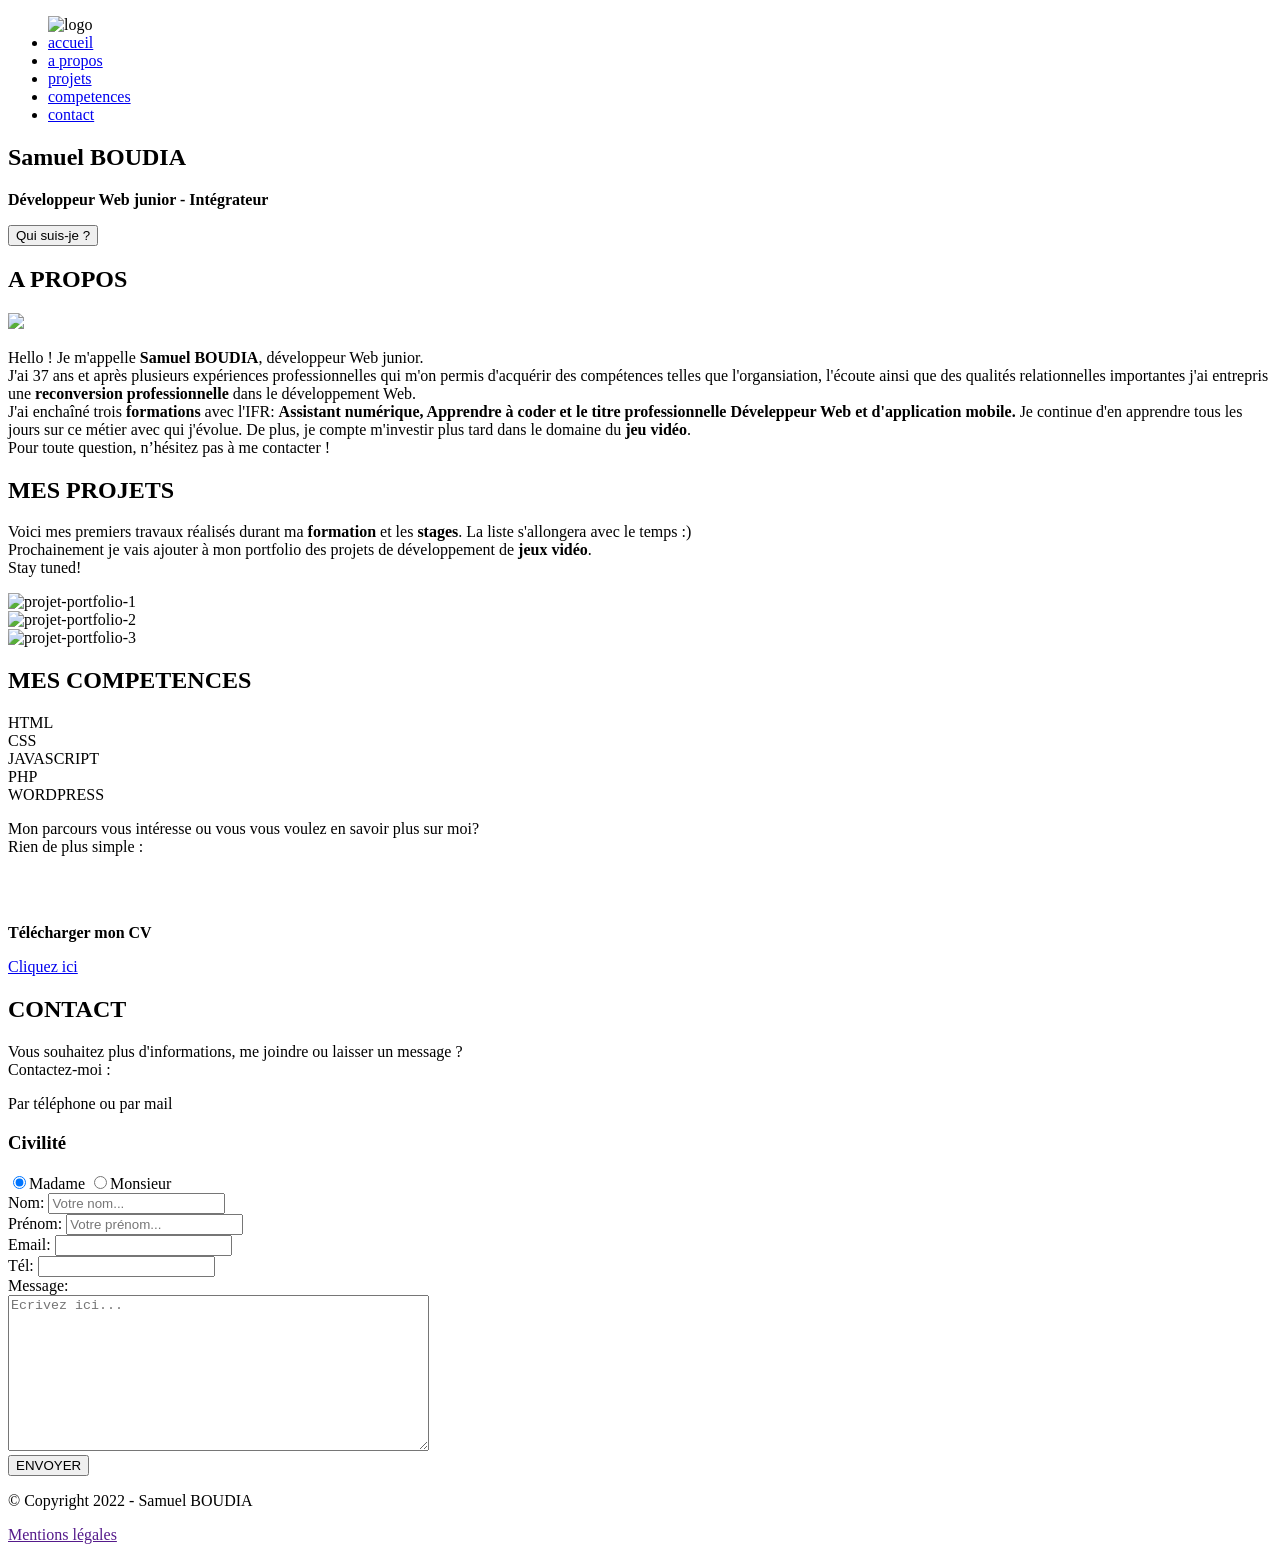
==== index.html @ 2074098a "Create index.html" ====
<!DOCTYPE html>
<html lang="fr">
<head>
    <meta charset="UTF-8">
    <meta http-equiv="X-UA-Compatible" content="IE=edge">
    <meta name="viewport" content="width=device-width, initial-scale=1.0">
    <title>portfolio-sam-b</title>

    <!--Modification de la police de texte-->
    <link rel="preconnect" href="https://fonts.googleapis.com">
    <link rel="preconnect" href="https://fonts.gstatic.com" crossorigin>
    <link href="https://fonts.googleapis.com/css2?family=Manuale:wght@300&display=swap" rel="stylesheet">

    <link rel="stylesheet" href="css/styles-1.css">
</head>
<body>

    <!--Menu de navigation-début-->
    <header>
        <nav  id="accueil">
            <ul class="nav-list">
                <img class="nav-item" src="img/avatar-1.png" alt="logo">
                <li class="nav-item"><a href="#accueil">accueil</a></li>
                <li class="nav-item"><a href="#a-propos">a propos</a></li>
                <li class="nav-item"><a href="#projets">projets</a></li>
                <li class="nav-item"><a href="#competences">competences</a></li>
                <li class="nav-item"><a href="#contact">contact</a></li>
            </ul>
        </nav>

    <!--container-1-début-->
        <section class="container-1">
            <div class="item-1-1">
                <h1>Samuel BOUDIA</h1>
                <p><strong>Développeur Web junior - Intégrateur</strong></p>
            </div>
    
            <div class="item-1-2">
                <input type="button" name="button" value="Qui suis-je ?" id="button-1"></button>
            </div>
    
        </section>
    <!--container-1-fin-->

    </header>
    <!--Menu de navigation-fin-->
    
    <main>

    <!--container-2-début-->
    <section class="container-2">

        <div class="item-2-1" id="a-propos">
            <h2>A PROPOS</h2>
        </div>

        <div class="item-2-2">
            <img class="photo" src="img/avatar-3.png">
        </div>

        <div class="item-2-3">
            <p>Hello ! Je m'appelle <strong>Samuel BOUDIA</strong>, développeur Web junior.<br>
            J'ai 37 ans et après plusieurs expériences professionnelles qui m'on permis d'acquérir des compétences telles que l'organsiation, l'écoute ainsi que des qualités relationnelles importantes j'ai entrepris une <strong>reconversion professionnelle</strong> dans le développement Web.<br>
            J'ai enchaîné trois <strong>formations</strong> avec l'IFR: <strong>Assistant numérique, Apprendre à coder et le titre professionnelle Déveleppeur Web et d'application mobile.</strong>
            Je continue d'en apprendre tous les jours sur ce métier avec qui j'évolue. De plus, je compte m'investir plus tard dans le domaine du <strong>jeu vidéo</strong>.<br>
            Pour toute question, n’hésitez pas à me contacter !</p>
        </div>

    </section>
    <!--container-2-fin-->

    <!--Bande de séparation 1 -->
    <div class="split-1">
    </div>

    <!--container-3-début-->
    <section class="container-3">

        <div class="item-3-1" id="projets">
            <h2>MES PROJETS</h2>
        </div>
        
        <div class="item-3-2">
            <p>Voici mes premiers travaux réalisés durant ma <strong>formation</strong> et les <strong>stages</strong>. La liste s'allongera avec le temps :)<br>Prochainement je vais ajouter à mon portfolio des projets de développement de <strong>jeux vidéo</strong>.<br>Stay tuned!</p>
        </div>

        <div class="item-3-3">
            <img src="img/image-2.jpg" alt="projet-portfolio-1">
        </div>

        <div class="item-3-4">
            <img src="img/image-2.jpg" alt="projet-portfolio-2">
        </div>

        <div class="item-3-5">
            <img src="img/image-2.jpg" alt="projet-portfolio-3">
        </div>

    </section>
    <!--container-3-fin-->

    <!--Bande de séparation 2 -->
    <div class="split-1">
    </div>

    <!--container-4-début-->
    <section class="container-4">

        <div class="item-4-1" id="competences">
            <h2 id="titre">MES COMPETENCES</h2>
        </div>

        <div class="skills-bar">

            <div class="bar">
                <div class="info">
                    <span>HTML</span>
                </div>
                <div class="progress-line html"><span></span>
                </div>
            </div>
    
            <div class="bar">
                <div class="info">
                    <span>CSS</span>
                </div>
                <div class="progress-line css"><span></span></div>
            </div>
    
            <div class="bar">
                <div class="info">
                    <span>JAVASCRIPT</span>
                </div>
                <div class="progress-line javascript"><span></span></div>
            </div>
    
            <div class="bar">
                <div class="info">
                    <span>PHP</span>
                </div>
                <div class="progress-line php"><span></span></div>
            </div>
    
            <div class="bar">
                <div class="info">
                    <span>WORDPRESS</span>
                </div>
                <div class="progress-line wordpress"><span></span></div>
            </div>
        </div>
        <div class="item-4-7">
            <p>Mon parcours vous intéresse ou vous vous voulez en savoir plus sur moi? <br>Rien de plus simple : </p>
            <br>
            <br>
            <p><strong>Télécharger mon CV</strong></p>
            <a href="img/CV.pdf">Cliquez ici</a>  
        </div>

        <!--<div class="item-4-1" id="competences">
            <h2 id="titre">MES COMPETENCES</h2>
        </div>

        <div class="item-4-2">
            <label for="progress">HTML</label>
            <progress id="file" value="50" max="100"></progress>
        </div>

        <div class="item-4-3">
            <label for="progress">CSS</label>
            <progress id="file" value="50" max="100"></progress>
        </div>

        <div class="item-4-4">
            <label for="progress">JS</label>
            <progress id="file" value="1" max="100"></progress>
        </div>

        <div class="item-4-5">
            <label for="progress">PHP</label>
            <progress id="file" value="1" max="100"></progress>
        </div>

        <div class="item-4-6">
            <label for="progress">WORDPRESS</label>
            <progress id="file" value="20" max="100"></progress>
        </div>

        <div class="item-4-7">
            <p>Télécharger mon CV</p>
            
        </div>

        <div class="item-4-8">
            <a href="img/CV.pdf">Cliquez ici</a>
        </div>
-->
        
    </section>
    <!--container-4-fin-->

    <!--Bande de séparation 3 -->
    <div class="split-1">
    </div>

    <!--container-5-début-->
    <section class="contact" id="contact">

        <div class="item-5-1">
            <h2 id="titre">CONTACT</h2>
        </div>


        <div class="item-5-2">
            <p>Vous souhaitez plus d'informations, me joindre ou laisser un message ?<br>Contactez-moi : </p>
        </div>

        <div class="item-5-3">
            <p>Par téléphone ou par mail</p>
        </div>

        <div class="item-5-4"></div>
        <div class="item-5-5"></div>

        <div class="formulaire">
            <form>
                <section class="container-5">
                    
                    <div class="child-1">
                        <h3>Civilité</h3>
                        <label>
                        <input type="radio" name="civilité" value="true" checked>Madame
                        <input type="radio" name="civilité" value="false">Monsieur
                        </label>
                    </div>
        
                    <div class="child-2">
                        <label for="text">Nom: </label>
                        <input id="text" name="text" type="text" placeholder="Votre nom...">
                    </div>
        
                    <div class="child-3">
                        <label for="text">Prénom: </label>
                        <input id="text" name="text" type="text" placeholder="Votre prénom...">
                    </div>
        
                    <div class="child-4">
                        <label for="email">Email: </label>
                        <input id="email" name="email" type="email">
                    </div>
        
                    <div class="child-5">
                        <label for="tel">Tél: </label>
                        <input id="tel" name="tel"  type="tel">
                    </div>
        
                    <div class="child-8">
                        <label for="message">Message: </label>
                        <br>
                        <textarea id="message" name="message" placeholder="Ecrivez ici..." rows="10" cols="50"></textarea>
                    </div>
        
                    <div class="child-9">
                        <input type="submit" value="ENVOYER">
                    </div>
            </form>
        
            </section>
            
        </div>
    </section>
    <!--container-5-fin-->

    </main>
    <footer>
        <section class="container-6" id="Mentions légales">

            <div class="item-6-1">
                <p>© Copyright 2022 - Samuel BOUDIA</p>
                
            </div>

            <div class="item-6-2">
                <a href="">Mentions légales</a>
            </div>

        </section>

    </footer>
    
</body>
</html>
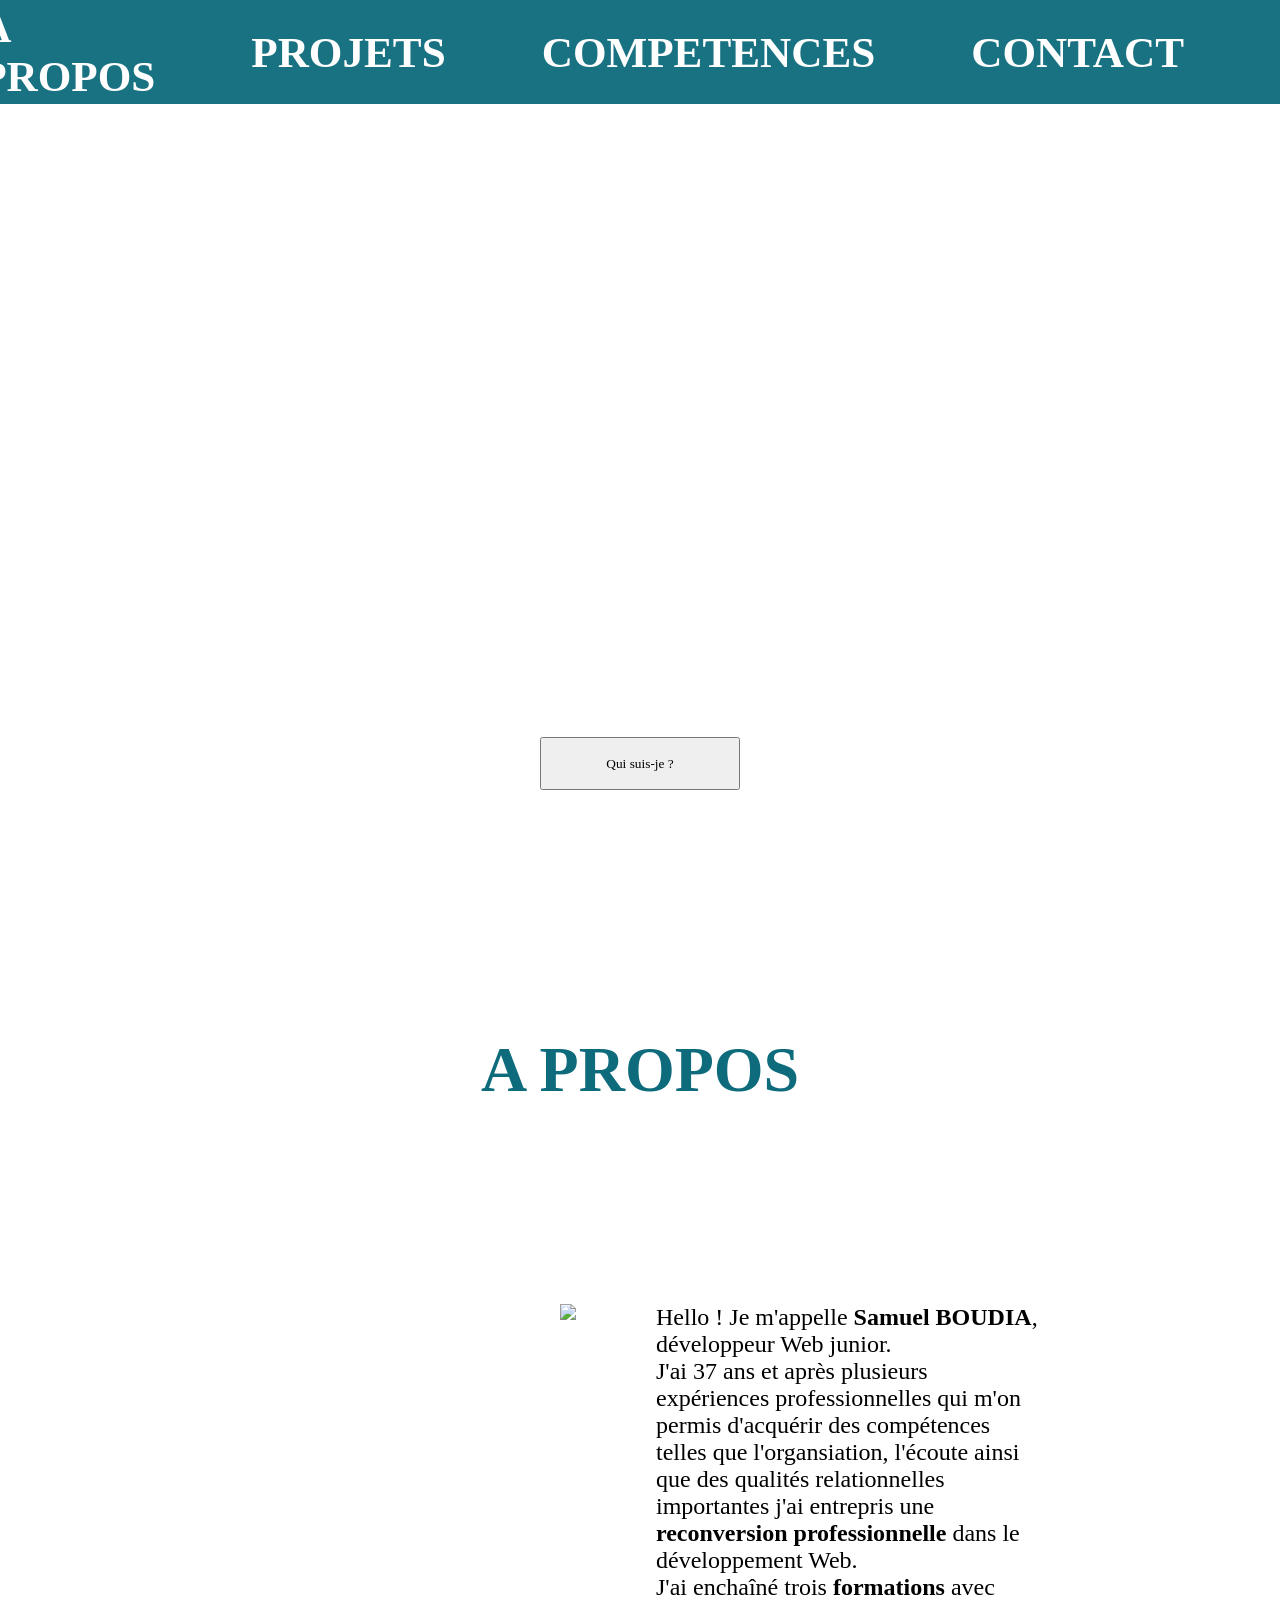
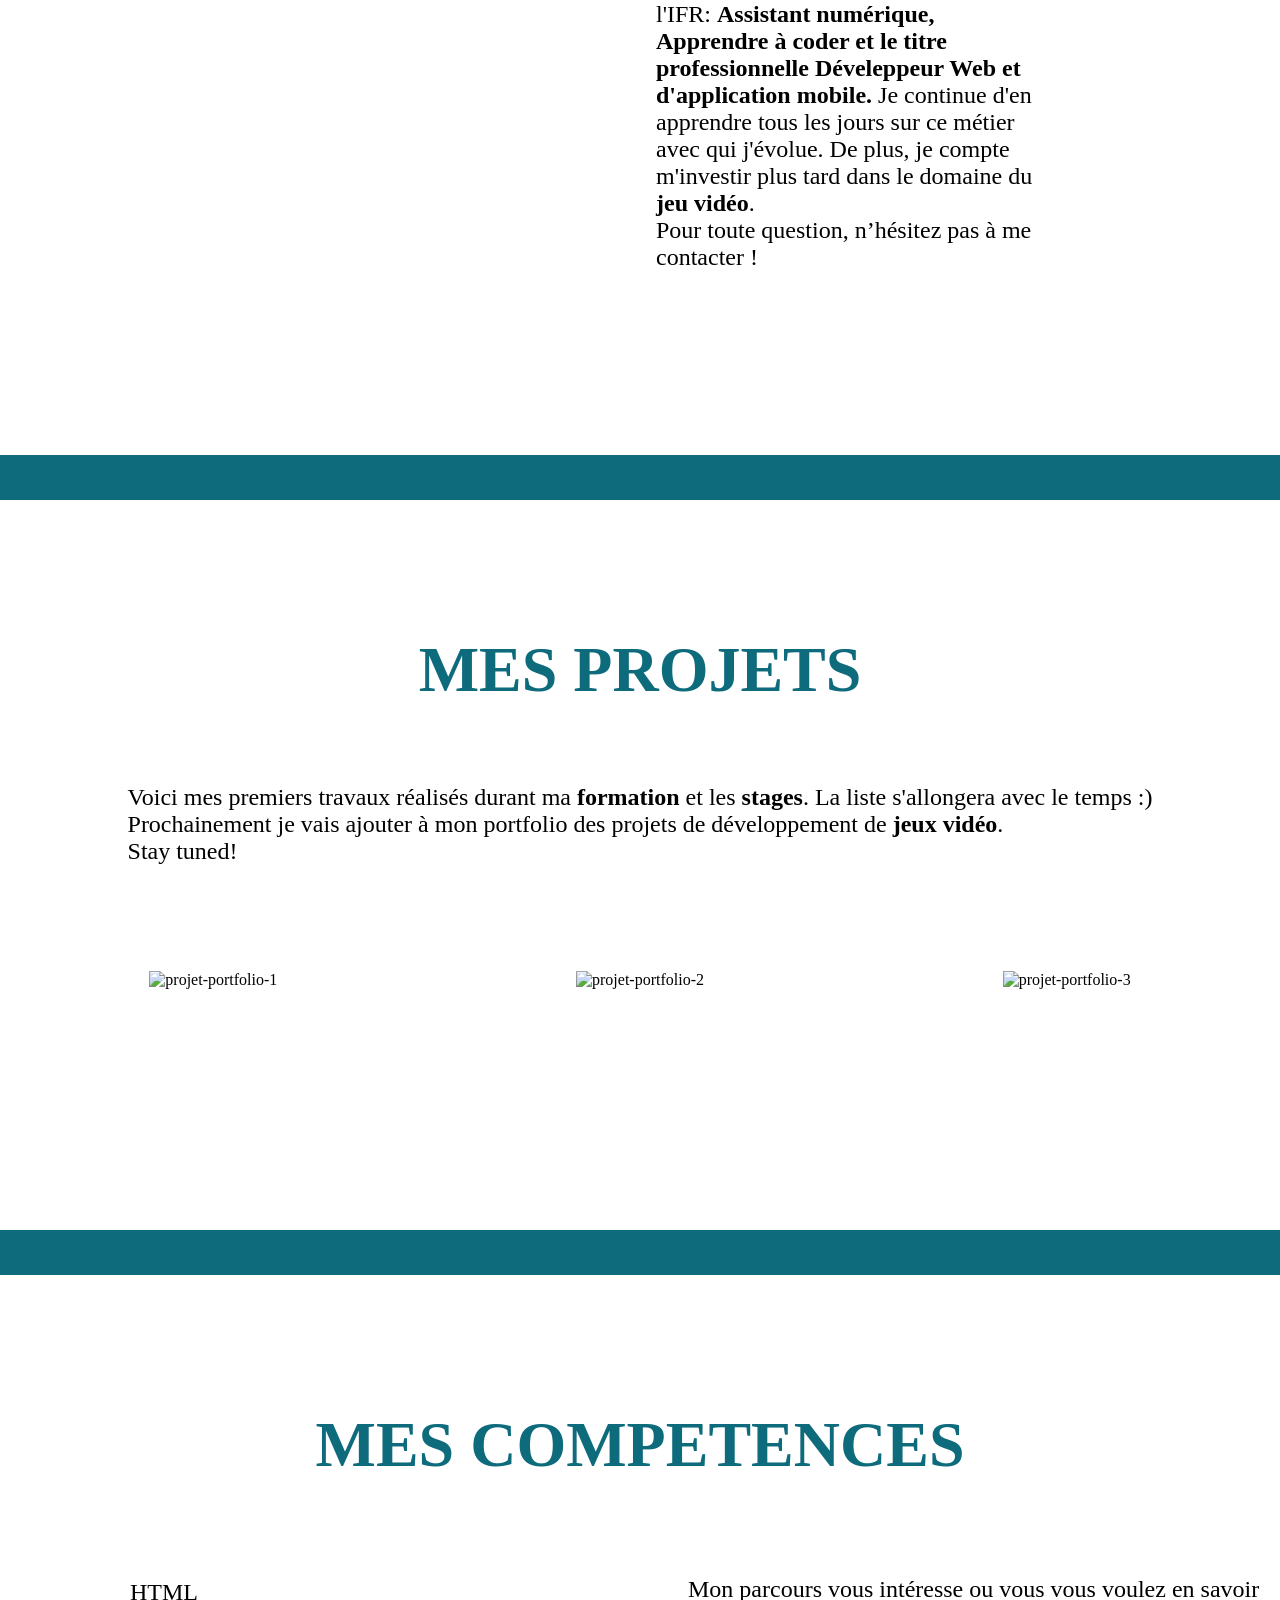
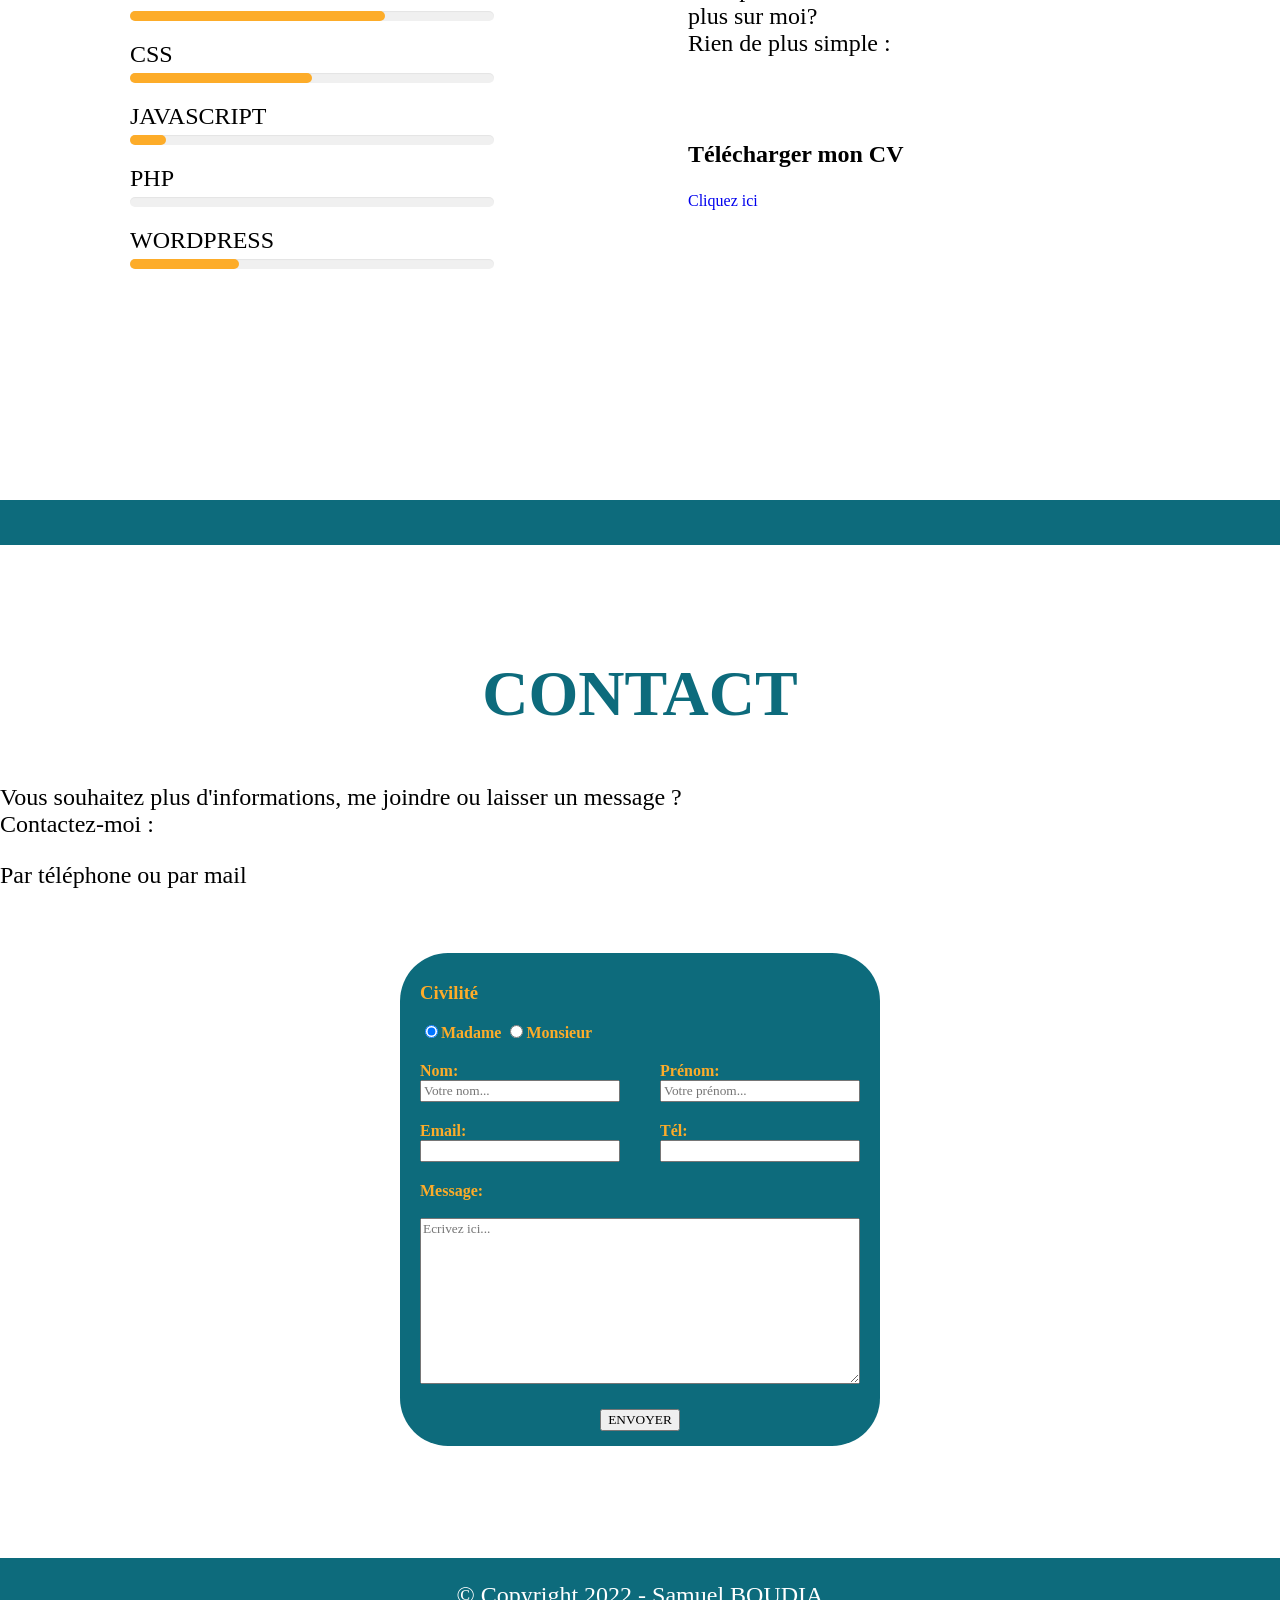
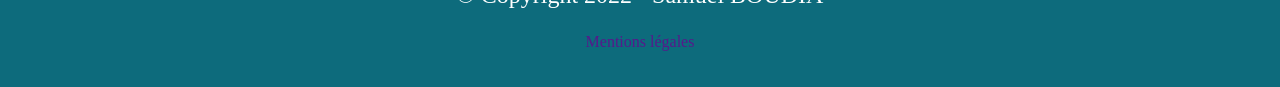
==== commit 162893f3: "Update index.html" ====
--- a/index.html
+++ b/index.html
@@ -11,7 +11,7 @@
     <link rel="preconnect" href="https://fonts.gstatic.com" crossorigin>
     <link href="https://fonts.googleapis.com/css2?family=Manuale:wght@300&display=swap" rel="stylesheet">
 
-    <link rel="stylesheet" href="css/styles-1.css">
+    <link rel="stylesheet" href="styles-1.css">
 </head>
 <body>
 
--- a/styles-1.css
+++ b/styles-1.css
@@ -0,0 +1,541 @@
+* {
+  box-sizing: border-box;
+  list-style: none; /*raccourci pour list-style-type + list-style-image + list-type-position*/
+  text-decoration: none; /*retirer le sous-lignage*/
+  font-family: "Manuale", serif; /*police utilisée*/
+}
+
+body,
+html,
+header,
+h1 {
+  margin: 0px;
+  padding: 0px;
+}
+
+body,
+html,
+header {
+  width: 100%;
+  height: 100%;
+}
+
+header {
+  background: url(../img/image-1-modif.jpg);
+  background-repeat: no-repeat;
+  background-position: center center;
+  background-size: cover;
+}
+
+h1 {
+  font-size: 2em;
+}
+
+h2 {
+  color: rgb(13, 107, 124);
+  font-size: 4em;
+  text-align: center;
+}
+
+p {
+  font-size: 1.5em;
+}
+
+#button-1 {
+  width: 15em;
+  height: 4em;
+}
+
+/* --------------------------------*/
+/* MENU DE NAVIGATION */
+/* --------------------------------*/
+
+.nav-list {
+  margin: 0;
+  padding: 0.2em 0;
+  display: flex;
+  justify-content: flex-end;
+  align-items: center;
+  flex-direction: row;
+  /*background-color: rgb(18, 18, 18);*/
+  /*background-color: rgb(17, 24, 50);*/
+  background-color: rgb(13, 107, 124);
+  opacity: 95%;
+  position: fixed; /*menu fixe pdt scrolling */
+  top: 0%; /*position de la nav-list */
+  left: 0%;
+  right: 0%;
+  /* border: 5px solid;
+    border-color: crimson;*/
+}
+
+.nav-item {
+  margin-right: 4em;
+  text-transform: uppercase;
+  font-weight: 600;
+  font-size: x-large;
+}
+
+.nav-item a {
+  color: white;
+  font-size: 1.8em;
+  /*letter-spacing: 1.2px;*/
+}
+
+.nav-item:first-child {
+  margin-right: auto;
+  margin-left: 2em;
+  max-width: 5%;
+}
+
+/* --------------------------------*/
+/* ACCUEIL */
+/* --------------------------------*/
+
+.container-1 {
+  display: flex;
+  flex-direction: column;
+  position: relative;
+  top: 15em;
+  color: white;
+  font-size: 2em;
+  text-align: center;
+  margin-top: 0em;
+  /*border: 5px solid;
+    border-color: crimson;*/
+  gap: 1em;
+}
+
+.item-1-2 {
+  /*changer ici la taille du texte du bouton*/
+}
+
+/* --------------------------------*/
+/* A PROPOS */
+/* --------------------------------*/
+
+.container-2 {
+  display: grid;
+  grid-template-rows: 0.5fr 1fr;
+  grid-template-columns: 1fr 1fr;
+  gap: 2em;
+  margin-bottom: 10em;
+}
+
+.item-2-1 {
+  grid-column: 1 / 3;
+  grid-row: 1;
+  text-align: center;
+  margin-top: 5em;
+  margin-bottom: 5em;
+  align-items: center;
+}
+
+.item-2-2 {
+  margin-left: 35em;
+  margin-top: 2em;
+}
+
+/* Modif taille img 
+
+.item-2-2 > img{
+  width: 60%;
+}
+
+*/
+
+.item-2-3 {
+  margin-right: 15em;
+  margin-top: 0.5em;
+}
+
+/* Bande de séparation */
+
+.split-1 {
+  background-color: rgb(13, 107, 124);
+  height: 5vh;
+}
+
+.split-2 {
+  background-color: white;
+  height: 5vh;
+}
+
+/* --------------------------------*/
+/* MES PROJETS */
+/* --------------------------------*/
+
+.container-3 {
+  display: grid;
+  grid-template-rows: 0.5fr 0.25fr 1fr;
+  grid-template-columns: 1fr 1fr 1fr;
+  /*width: 100vw;
+    height: 100vh;*/
+  place-items: center;
+  margin-top: 5em;
+  margin-bottom: 10em;
+}
+
+.item-3-1 {
+  grid-row: 1/2;
+  grid-column: span 4;
+}
+
+.item-3-2 {
+  grid-row: 2/3;
+  grid-column: span 4;
+}
+
+.item-3-3 {
+  grid-row: 3/4;
+  grid-column: 1/2;
+  padding: 4em 4em;
+}
+
+.item-3-3 img:first-child {
+  width: 30rem;
+}
+
+.item-3-4 {
+  grid-row: 3/4;
+  grid-column: 2/3;
+  padding: 4em 4em;
+}
+
+.item-3-4 img:first-child {
+  width: 30rem;
+}
+
+.item-3-5 {
+  grid-row: 3/4;
+  grid-column: 3/4;
+  padding: 4em 4em;
+}
+
+.item-3-5 img:first-child {
+  width: 30rem;
+}
+
+/* --------------------------------*/
+/* MES COMPETENCES */
+/* --------------------------------*/
+
+/* --------------------------------*/
+/* SKILL BAR */
+/* --------------------------------*/
+
+.container-4 {
+  display: grid;
+  grid-template-columns: 1fr 1fr;
+  grid-template-rows: 0.5fr 1fr 0.5fr;
+  gap: 2em;
+  }
+
+.item-4-1 {
+    grid-column: 1/3;
+    grid-row: 1/2;
+    margin-top: 5em;
+  }
+
+  .item-4-7 {
+    grid-column: 2/3;
+    grid-row: 2/3;
+    margin-left: 2em;
+    margin-top: -0.9em;
+    /*text-align: center;*/
+  }
+
+.skills-bar{
+  grid-column: 1/2;
+  grid-row: 2/3;
+  /*width: 600px;*/
+  background: #fff;
+  border-radius: 10px;
+  padding: 12px 130px;
+  /*box-shadow: 5px 5px 10px rgba(0, 0, 0, 0.2);*/
+}
+
+.skills-bar .bar{
+  margin: 20px 0;
+}
+
+.skills-bar .bar:first-child{
+  margin-top: 0px;
+}
+
+.skills-bar .bar .info{
+  margin-bottom: 5px;
+}
+
+.skills-bar .bar .info span{
+  font-size: 1.5em;
+  font-weight: 500;
+}
+
+.skills-bar .bar .progress-line{
+  position: relative;
+  height: 10px;
+  width: 100%;
+  background: #f0f0f0;
+  border-radius: 10px;
+  transform: scaleX(0);
+  transform-origin: left;
+  box-shadow: inset 0px 1px 1px rgba(0,0,0,0.05),
+                    0px 1px rgba(255, 255, 255, 0.8);
+  animation: animate 1s cubic-bezier(1,0,0.5,1) forwards;
+}
+
+.bar .progress-line span{
+  height: 100%;
+  width: 80%;
+  background: rgb(253, 172, 41);
+  position: absolute;
+  border-radius: 10px;
+  transform: scaleX(0);
+  transform-origin: left;
+  animation: animate 1s 1s cubic-bezier(1,0,0.5,1) forwards;
+}
+
+
+@keyframes animate {
+  100%{
+      transform: scaleX(1);
+  }
+}
+
+
+.progress-line.html span{
+  width: 70%; 
+}
+
+.progress-line.css span{
+  width: 50%; 
+}
+
+.progress-line.javascript span{
+  width: 10%; 
+}
+
+.progress-line.php span{
+  width: 0%; 
+}
+
+.progress-line.wordpress span{
+  width: 30%; 
+}
+
+/*.bar .progress-line span::before{
+  position: absolute;
+  content:"";
+  right: 0;
+  top: -10px;
+  height: 0;
+  width: 0;
+  border: 7px solid transparent;
+  border-bottom-width: 0px;
+  border-right-width: 0px;
+  border-top-color: #000;
+  opacity: 0;
+  animation: showText 0.5s 1s linear forwards;
+}
+*/
+
+/*@keyframes showText {
+  100%{
+      opacity: 1;
+  }
+}
+
+.bar .progress-line span::after{
+  position: absolute;
+  right: 0;
+  top: -23px;
+  color: #fff;
+  font-size: 12px;
+  font-weight: 500;
+  background: #000;
+  padding: 1px 8px;
+  border-radius: 3px;
+}
+
+.progress-line.html span::after{
+  content: "70%"; 
+}
+
+.progress-line.css span::after{
+  content: "50%"; 
+}
+
+.progress-line.javascript span::after{
+  content: "10%"; 
+}
+
+.progress-line.php span::after{
+  content: "0%"; 
+}
+
+.progress-line.wordpress span::after{
+  content: "30%"; 
+}
+*/
+
+
+
+
+
+
+/*
+.container-4 {
+  display: grid;
+  grid-template-columns: 1fr 1fr;
+  grid-template-rows: repeat(6, 0.2fr);
+  column-gap: 2em;
+  margin-top: 5em;
+  margin-bottom: 10em;
+}
+
+.item-4-1 {
+  grid-column: 1/3;
+  grid-row: 1/2;
+}
+
+.item-4-2 {
+  grid-column: 1/2;
+  grid-row: 2/3;
+}
+
+.item-4-3 {
+  grid-column: 1/2;
+  grid-row: 3/4;
+}
+
+.item-4-4 {
+  grid-column: 1/2;
+  grid-row: 4/5;
+}
+
+.item-4-5 {
+  grid-column: 1/2;
+  grid-row: 5/6;
+}
+
+.item-4-6 {
+  grid-column: 1/2;
+  grid-row: 6/7;
+}
+
+.item-4-7 {
+}
+
+#file {
+}
+
+*/
+
+/* --------------------------------*/
+/* FORMULAIRE DE CONTACT */
+/* --------------------------------*/
+
+.contact {
+  margin-top: 7em;
+  margin-bottom: 7em;
+}
+
+
+.container-5 {
+  display: grid;
+  background-color: rgb(13, 107, 124);
+  grid-template-columns: 1fr 1fr;
+  margin: 4em 25em;
+  border-radius: 3em;
+  font-weight: bold;
+  color: rgb(253, 172, 41);
+}
+
+.child-1 {
+  display: grid;
+  padding: 10px 20px;
+  grid-column: 1 / 3;
+  grid-row: 1 / 2;
+}
+
+.child-2 {
+  display: grid;
+  padding: 10px 20px;
+}
+
+.child-3 {
+  display: grid;
+  padding: 10px 20px;
+}
+
+.child-4 {
+  display: grid;
+  padding: 10px 20px;
+}
+
+.child-5 {
+  display: grid;
+  padding: 10px 20px;
+}
+
+.child-8 {
+  display: grid;
+  padding: 10px 20px;
+  grid-column: 1 / 3;
+  grid-row: 5 / 6;
+}
+
+.child-9 {
+  margin: 5px auto;
+  padding: 10px 20px;
+  grid-column: 1 / 3;
+  grid-row: 6 / 7;
+}
+
+.container-6 {
+  display: flex;
+  flex-direction: column;
+  place-items: center;
+  padding-bottom: 2.25em;
+  /*background-color: rgb(18, 18, 18);*/
+  background-color: rgb(13, 107, 124);
+  color: white;
+}
+
+/*.item-6-2 {
+}*/
+
+
+
+/* MEDIA QUERIES */
+/*
+@media screen and (max-width:1024px) {
+  .container-2 {
+    display: grid;
+    grid-template-rows: 0.25fr 0.1fr 1fr;
+    grid-template-columns: 1fr;
+    gap: 0em;
+    margin-bottom: 0em;
+  }
+  
+  .item-2-1 {
+    grid-row: 1/2;
+    text-align: center;
+    align-items: center;
+    margin-top: 0em;
+    margin-bottom: 0em;
+  }
+  
+  .item-2-2 {
+    grid-row: 2/3;
+    margin-left: 0;
+    align-content: center;
+  }
+  
+  .item-2-3 {
+    grid-row: 3/4;
+  }
+
+}
+*/
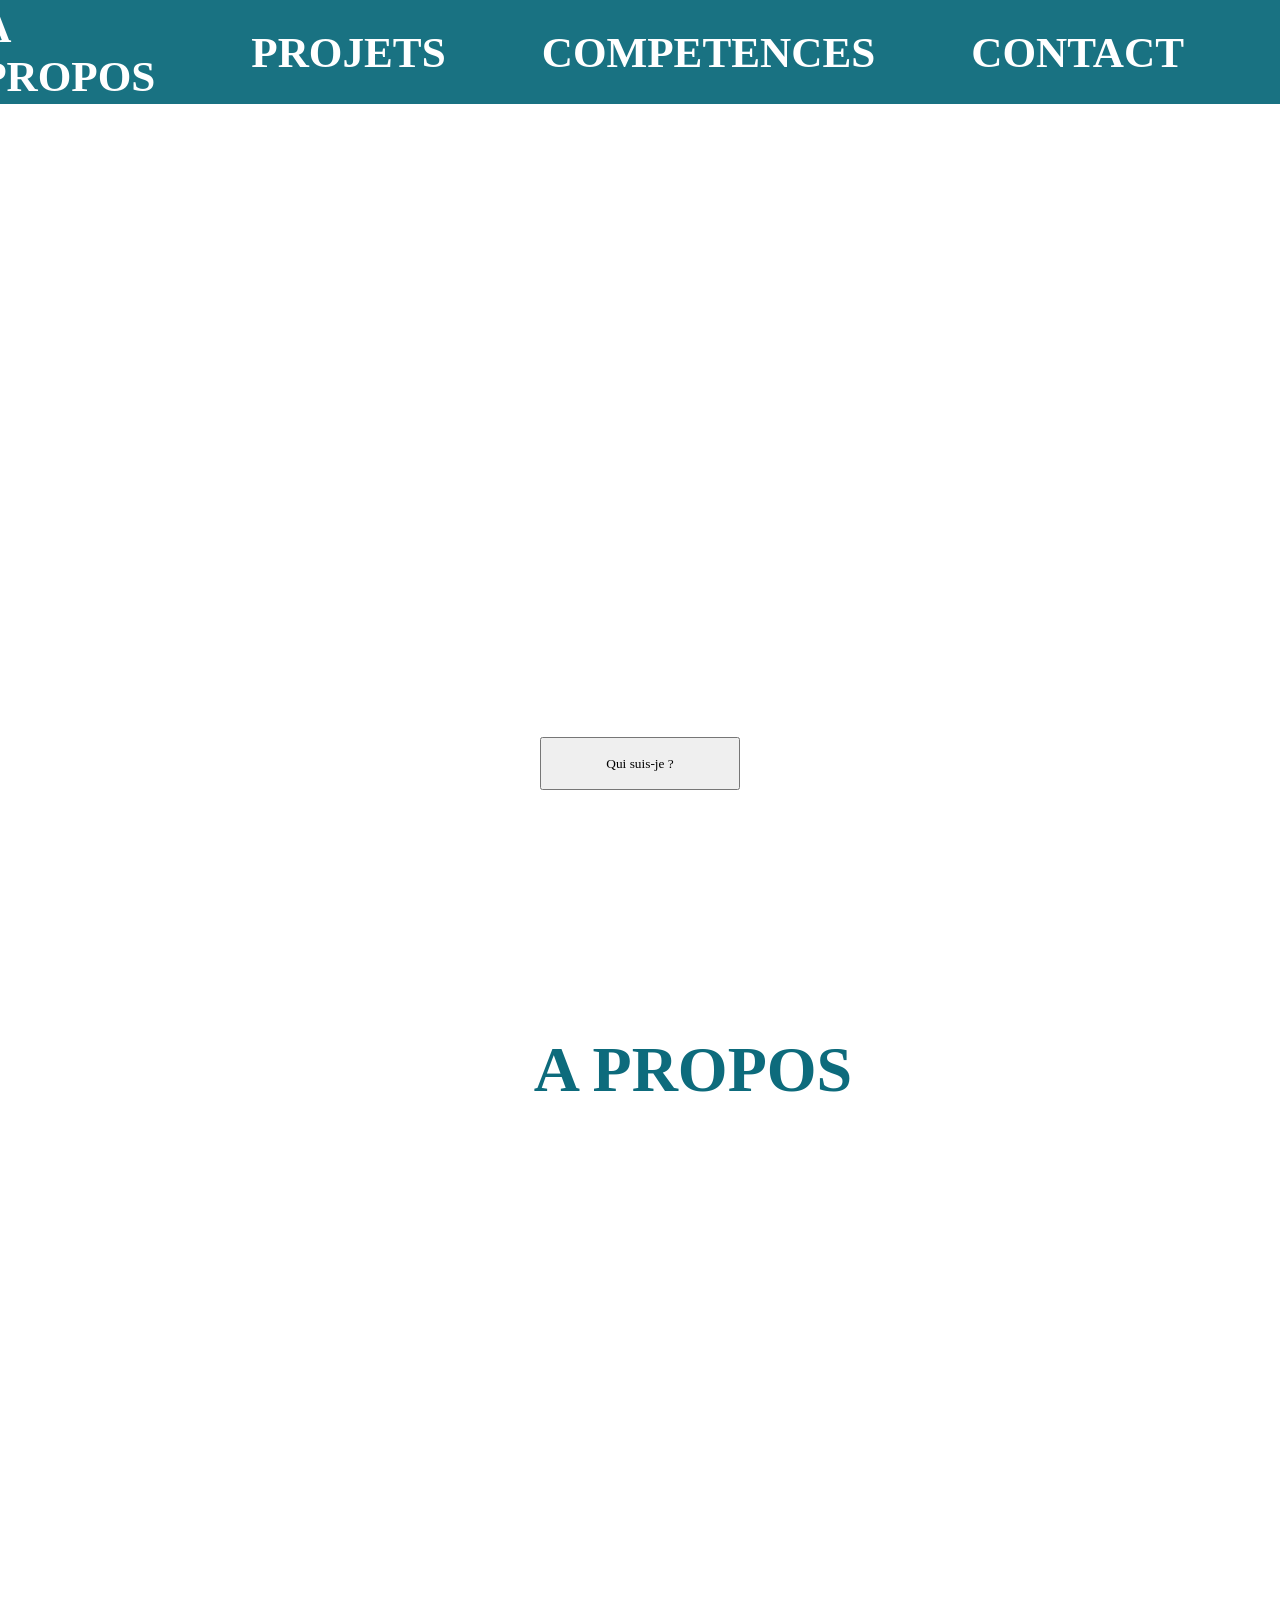
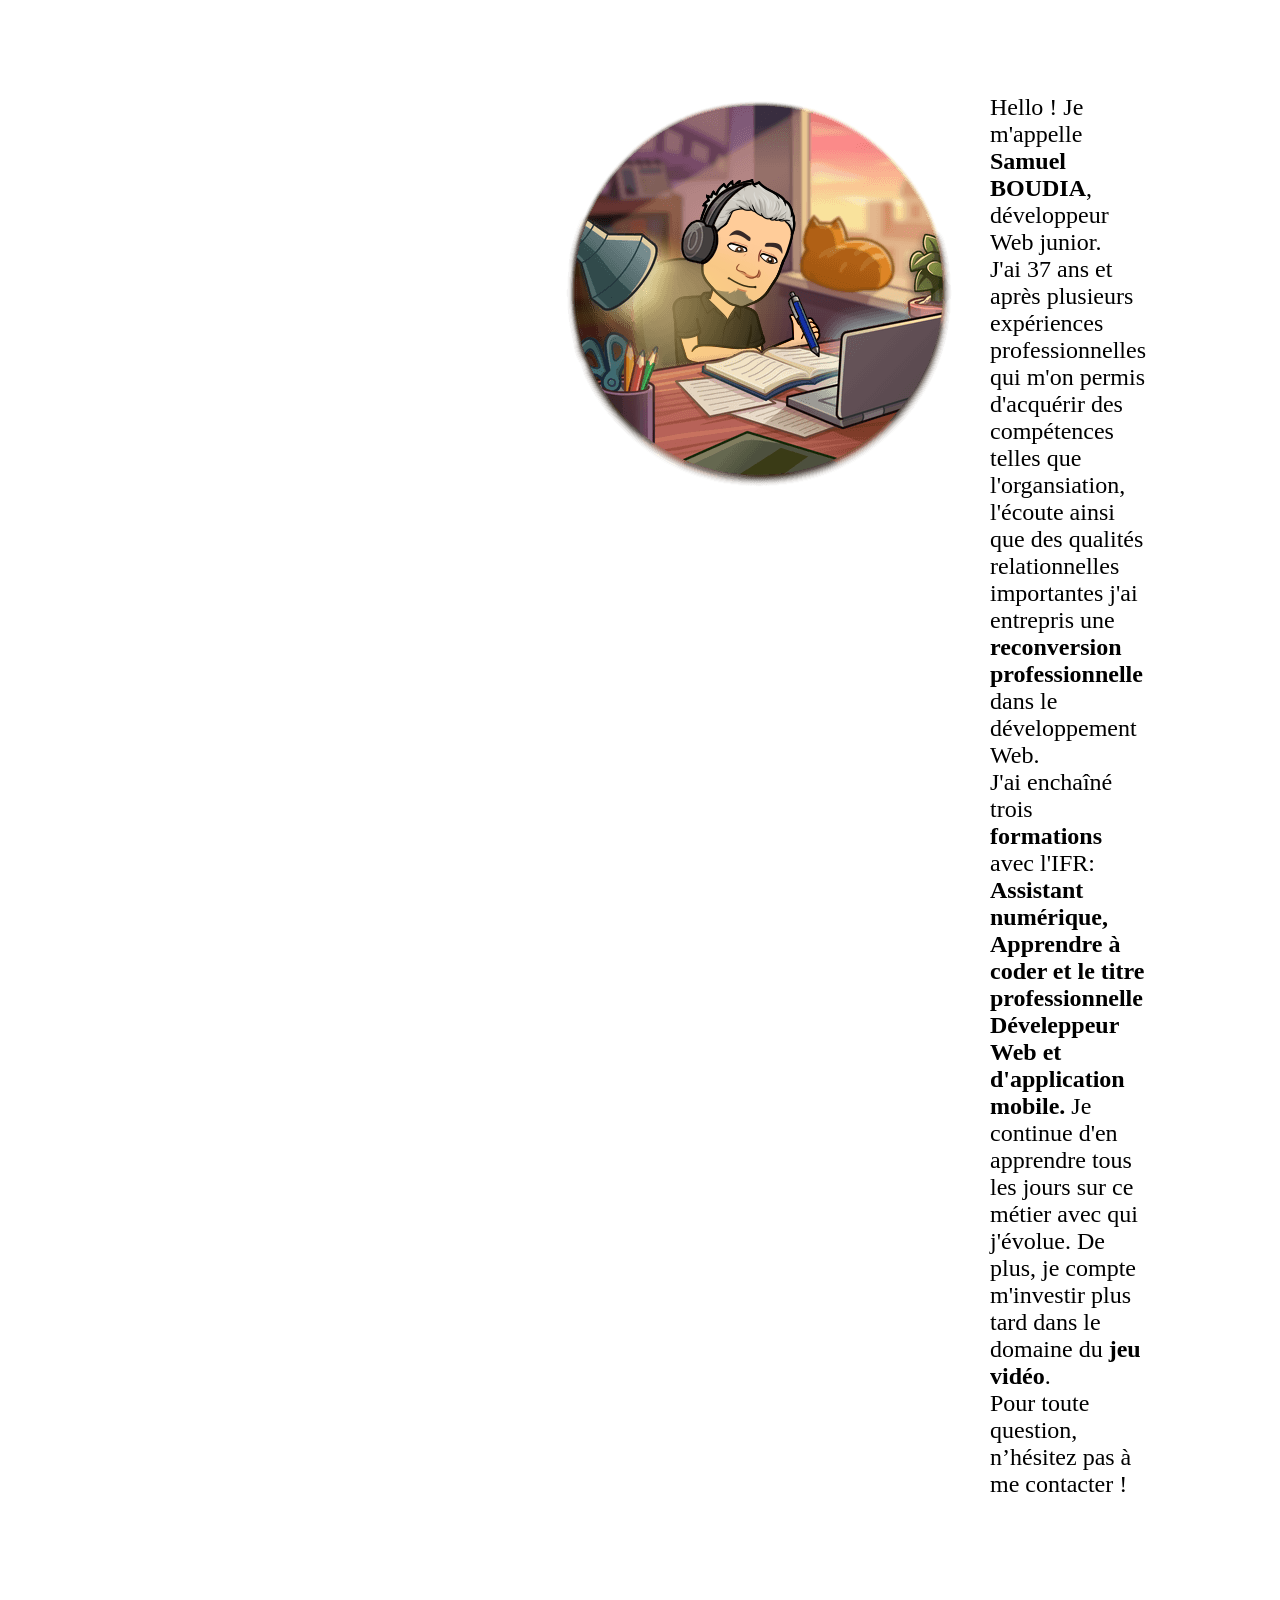
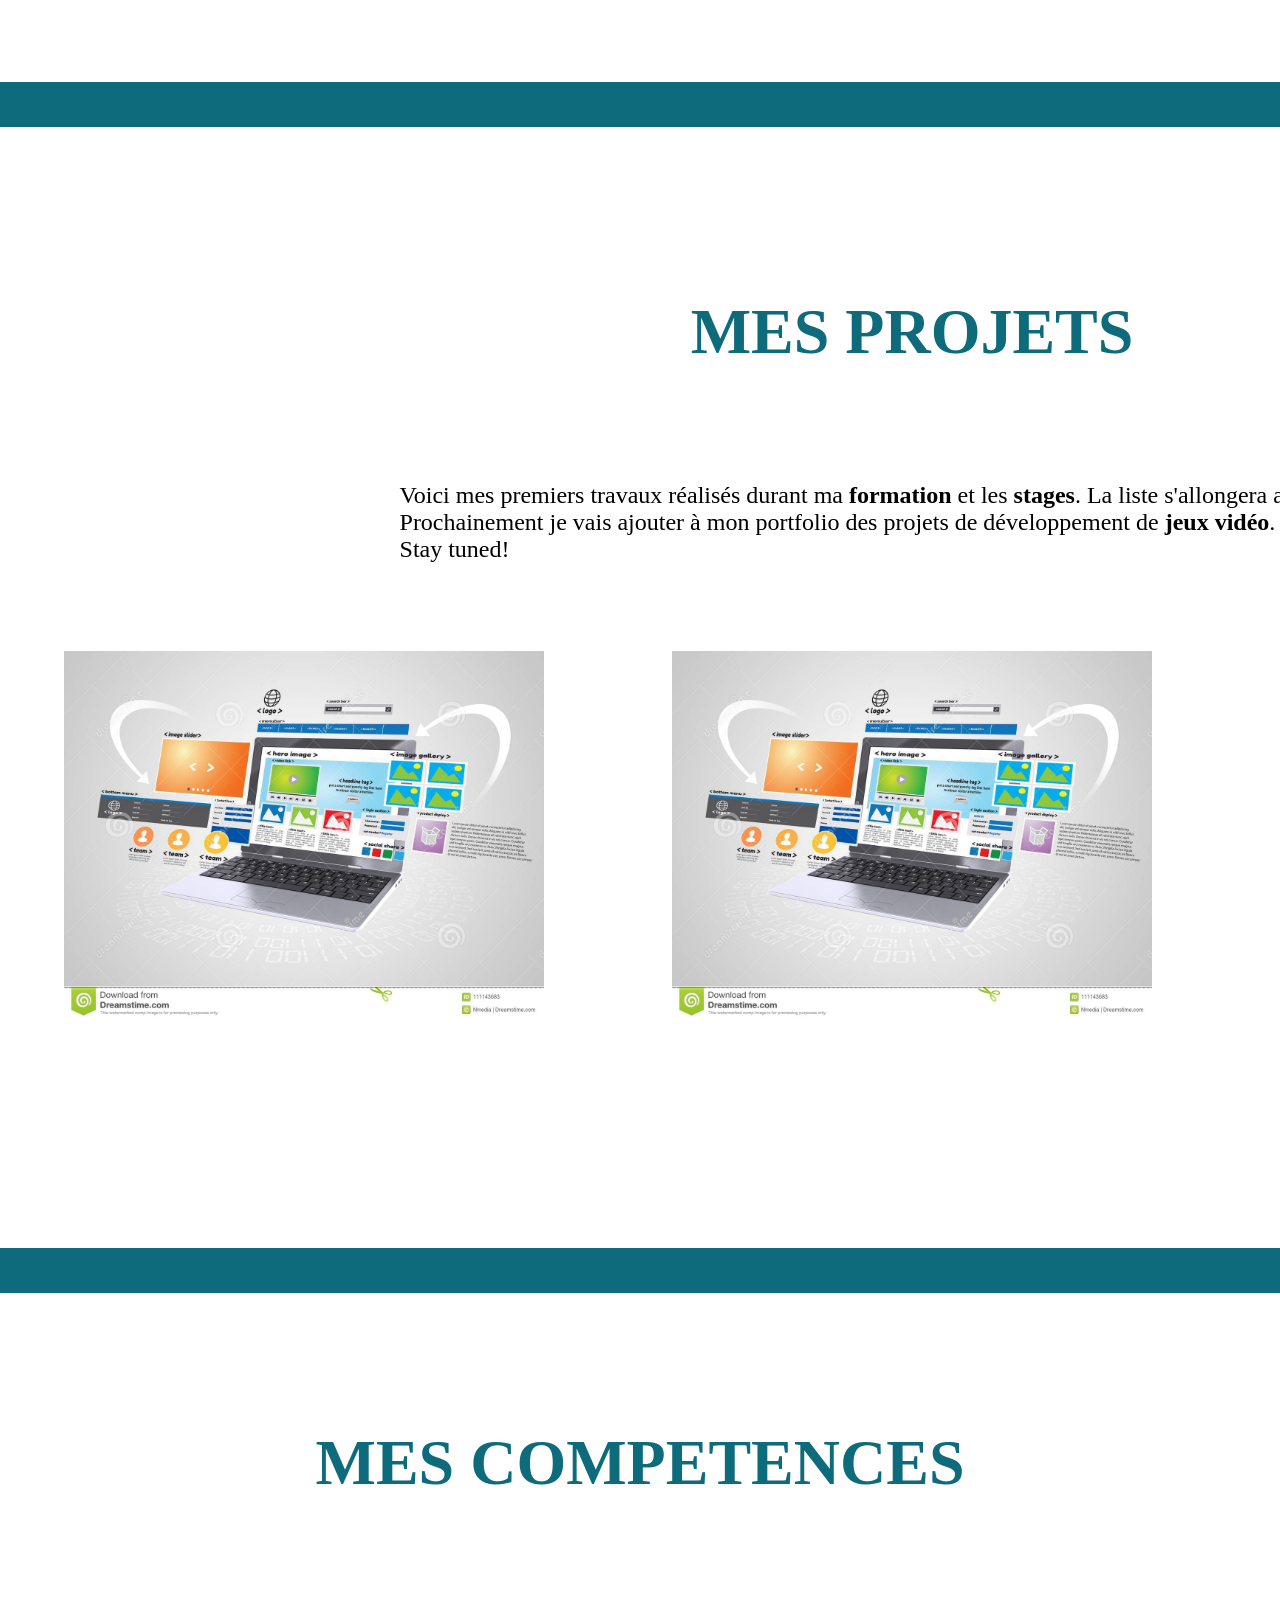
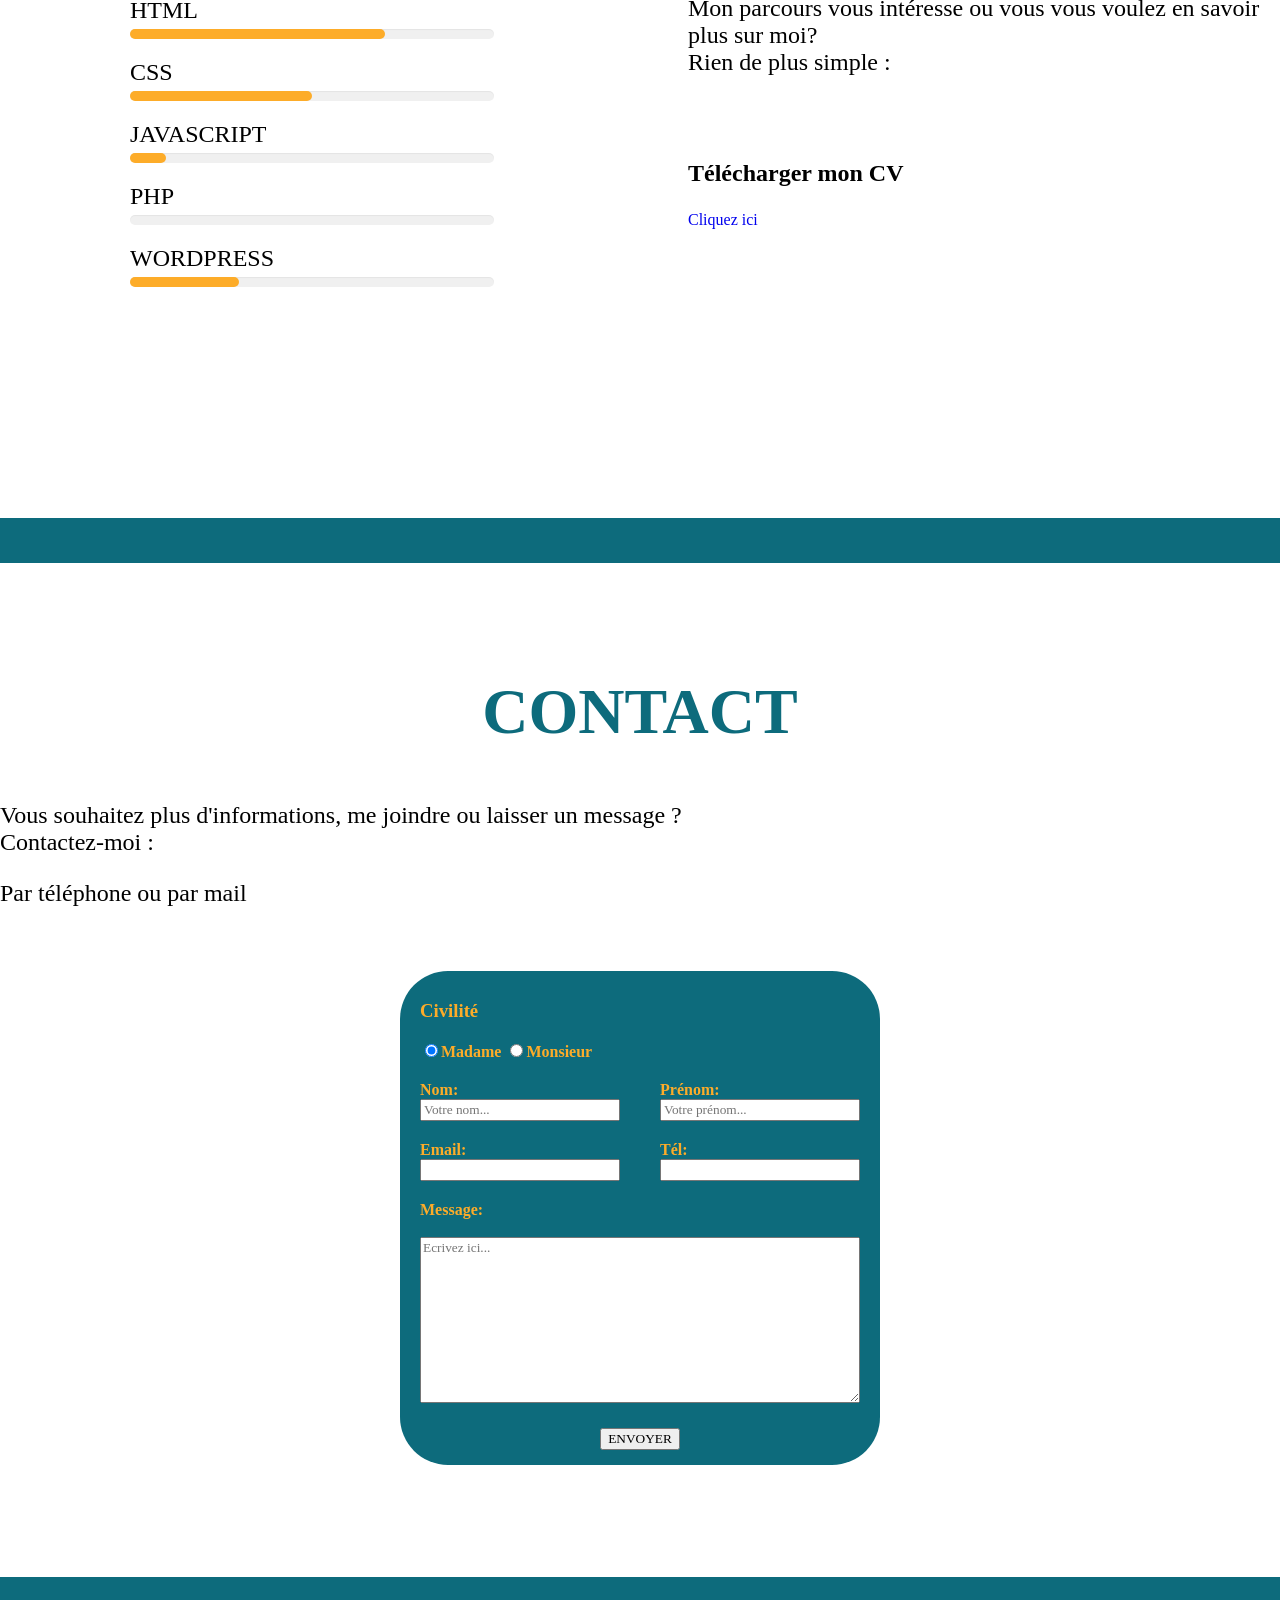
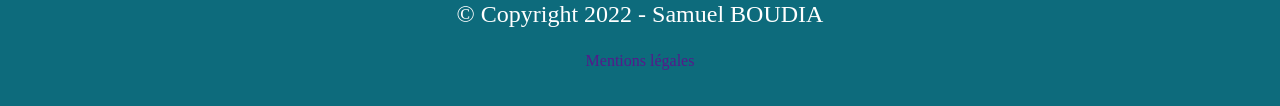
==== commit 8ee019d1: "Update index.html" ====
--- a/index.html
+++ b/index.html
@@ -11,7 +11,7 @@
     <link rel="preconnect" href="https://fonts.gstatic.com" crossorigin>
     <link href="https://fonts.googleapis.com/css2?family=Manuale:wght@300&display=swap" rel="stylesheet">
 
-    <link rel="stylesheet" href="styles-1.css">
+    <link rel="stylesheet" href="styles.css">
 </head>
 <body>
 
@@ -19,7 +19,7 @@
     <header>
         <nav  id="accueil">
             <ul class="nav-list">
-                <img class="nav-item" src="img/avatar-1.png" alt="logo">
+                <img class="nav-item" src="avatar-1.png" alt="logo">
                 <li class="nav-item"><a href="#accueil">accueil</a></li>
                 <li class="nav-item"><a href="#a-propos">a propos</a></li>
                 <li class="nav-item"><a href="#projets">projets</a></li>
@@ -55,7 +55,7 @@
         </div>
 
         <div class="item-2-2">
-            <img class="photo" src="img/avatar-3.png">
+            <img class="photo" src="avatar-3.png">
         </div>
 
         <div class="item-2-3">
@@ -85,15 +85,15 @@
         </div>
 
         <div class="item-3-3">
-            <img src="img/image-2.jpg" alt="projet-portfolio-1">
+            <img src="image-2.jpg" alt="projet-portfolio-1">
         </div>
 
         <div class="item-3-4">
-            <img src="img/image-2.jpg" alt="projet-portfolio-2">
+            <img src="image-2.jpg" alt="projet-portfolio-2">
         </div>
 
         <div class="item-3-5">
-            <img src="img/image-2.jpg" alt="projet-portfolio-3">
+            <img src="image-2.jpg" alt="projet-portfolio-3">
         </div>
 
     </section>
--- a/styles.css
+++ b/styles.css
@@ -0,0 +1,541 @@
+* {
+  box-sizing: border-box;
+  list-style: none; /*raccourci pour list-style-type + list-style-image + list-type-position*/
+  text-decoration: none; /*retirer le sous-lignage*/
+  font-family: "Manuale", serif; /*police utilisée*/
+}
+
+body,
+html,
+header,
+h1 {
+  margin: 0px;
+  padding: 0px;
+}
+
+body,
+html,
+header {
+  width: 100%;
+  height: 100%;
+}
+
+header {
+  background: url(../img/image-1-modif.jpg);
+  background-repeat: no-repeat;
+  background-position: center center;
+  background-size: cover;
+}
+
+h1 {
+  font-size: 2em;
+}
+
+h2 {
+  color: rgb(13, 107, 124);
+  font-size: 4em;
+  text-align: center;
+}
+
+p {
+  font-size: 1.5em;
+}
+
+#button-1 {
+  width: 15em;
+  height: 4em;
+}
+
+/* --------------------------------*/
+/* MENU DE NAVIGATION */
+/* --------------------------------*/
+
+.nav-list {
+  margin: 0;
+  padding: 0.2em 0;
+  display: flex;
+  justify-content: flex-end;
+  align-items: center;
+  flex-direction: row;
+  /*background-color: rgb(18, 18, 18);*/
+  /*background-color: rgb(17, 24, 50);*/
+  background-color: rgb(13, 107, 124);
+  opacity: 95%;
+  position: fixed; /*menu fixe pdt scrolling */
+  top: 0%; /*position de la nav-list */
+  left: 0%;
+  right: 0%;
+  /* border: 5px solid;
+    border-color: crimson;*/
+}
+
+.nav-item {
+  margin-right: 4em;
+  text-transform: uppercase;
+  font-weight: 600;
+  font-size: x-large;
+}
+
+.nav-item a {
+  color: white;
+  font-size: 1.8em;
+  /*letter-spacing: 1.2px;*/
+}
+
+.nav-item:first-child {
+  margin-right: auto;
+  margin-left: 2em;
+  max-width: 5%;
+}
+
+/* --------------------------------*/
+/* ACCUEIL */
+/* --------------------------------*/
+
+.container-1 {
+  display: flex;
+  flex-direction: column;
+  position: relative;
+  top: 15em;
+  color: white;
+  font-size: 2em;
+  text-align: center;
+  margin-top: 0em;
+  /*border: 5px solid;
+    border-color: crimson;*/
+  gap: 1em;
+}
+
+.item-1-2 {
+  /*changer ici la taille du texte du bouton*/
+}
+
+/* --------------------------------*/
+/* A PROPOS */
+/* --------------------------------*/
+
+.container-2 {
+  display: grid;
+  grid-template-rows: 0.5fr 1fr;
+  grid-template-columns: 1fr 1fr;
+  gap: 2em;
+  margin-bottom: 10em;
+}
+
+.item-2-1 {
+  grid-column: 1 / 3;
+  grid-row: 1;
+  text-align: center;
+  margin-top: 5em;
+  margin-bottom: 5em;
+  align-items: center;
+}
+
+.item-2-2 {
+  margin-left: 35em;
+  margin-top: 2em;
+}
+
+/* Modif taille img 
+
+.item-2-2 > img{
+  width: 60%;
+}
+
+*/
+
+.item-2-3 {
+  margin-right: 15em;
+  margin-top: 0.5em;
+}
+
+/* Bande de séparation */
+
+.split-1 {
+  background-color: rgb(13, 107, 124);
+  height: 5vh;
+}
+
+.split-2 {
+  background-color: white;
+  height: 5vh;
+}
+
+/* --------------------------------*/
+/* MES PROJETS */
+/* --------------------------------*/
+
+.container-3 {
+  display: grid;
+  grid-template-rows: 0.5fr 0.25fr 1fr;
+  grid-template-columns: 1fr 1fr 1fr;
+  /*width: 100vw;
+    height: 100vh;*/
+  place-items: center;
+  margin-top: 5em;
+  margin-bottom: 10em;
+}
+
+.item-3-1 {
+  grid-row: 1/2;
+  grid-column: span 4;
+}
+
+.item-3-2 {
+  grid-row: 2/3;
+  grid-column: span 4;
+}
+
+.item-3-3 {
+  grid-row: 3/4;
+  grid-column: 1/2;
+  padding: 4em 4em;
+}
+
+.item-3-3 img:first-child {
+  width: 30rem;
+}
+
+.item-3-4 {
+  grid-row: 3/4;
+  grid-column: 2/3;
+  padding: 4em 4em;
+}
+
+.item-3-4 img:first-child {
+  width: 30rem;
+}
+
+.item-3-5 {
+  grid-row: 3/4;
+  grid-column: 3/4;
+  padding: 4em 4em;
+}
+
+.item-3-5 img:first-child {
+  width: 30rem;
+}
+
+/* --------------------------------*/
+/* MES COMPETENCES */
+/* --------------------------------*/
+
+/* --------------------------------*/
+/* SKILL BAR */
+/* --------------------------------*/
+
+.container-4 {
+  display: grid;
+  grid-template-columns: 1fr 1fr;
+  grid-template-rows: 0.5fr 1fr 0.5fr;
+  gap: 2em;
+  }
+
+.item-4-1 {
+    grid-column: 1/3;
+    grid-row: 1/2;
+    margin-top: 5em;
+  }
+
+  .item-4-7 {
+    grid-column: 2/3;
+    grid-row: 2/3;
+    margin-left: 2em;
+    margin-top: -0.9em;
+    /*text-align: center;*/
+  }
+
+.skills-bar{
+  grid-column: 1/2;
+  grid-row: 2/3;
+  /*width: 600px;*/
+  background: #fff;
+  border-radius: 10px;
+  padding: 12px 130px;
+  /*box-shadow: 5px 5px 10px rgba(0, 0, 0, 0.2);*/
+}
+
+.skills-bar .bar{
+  margin: 20px 0;
+}
+
+.skills-bar .bar:first-child{
+  margin-top: 0px;
+}
+
+.skills-bar .bar .info{
+  margin-bottom: 5px;
+}
+
+.skills-bar .bar .info span{
+  font-size: 1.5em;
+  font-weight: 500;
+}
+
+.skills-bar .bar .progress-line{
+  position: relative;
+  height: 10px;
+  width: 100%;
+  background: #f0f0f0;
+  border-radius: 10px;
+  transform: scaleX(0);
+  transform-origin: left;
+  box-shadow: inset 0px 1px 1px rgba(0,0,0,0.05),
+                    0px 1px rgba(255, 255, 255, 0.8);
+  animation: animate 1s cubic-bezier(1,0,0.5,1) forwards;
+}
+
+.bar .progress-line span{
+  height: 100%;
+  width: 80%;
+  background: rgb(253, 172, 41);
+  position: absolute;
+  border-radius: 10px;
+  transform: scaleX(0);
+  transform-origin: left;
+  animation: animate 1s 1s cubic-bezier(1,0,0.5,1) forwards;
+}
+
+
+@keyframes animate {
+  100%{
+      transform: scaleX(1);
+  }
+}
+
+
+.progress-line.html span{
+  width: 70%; 
+}
+
+.progress-line.css span{
+  width: 50%; 
+}
+
+.progress-line.javascript span{
+  width: 10%; 
+}
+
+.progress-line.php span{
+  width: 0%; 
+}
+
+.progress-line.wordpress span{
+  width: 30%; 
+}
+
+/*.bar .progress-line span::before{
+  position: absolute;
+  content:"";
+  right: 0;
+  top: -10px;
+  height: 0;
+  width: 0;
+  border: 7px solid transparent;
+  border-bottom-width: 0px;
+  border-right-width: 0px;
+  border-top-color: #000;
+  opacity: 0;
+  animation: showText 0.5s 1s linear forwards;
+}
+*/
+
+/*@keyframes showText {
+  100%{
+      opacity: 1;
+  }
+}
+
+.bar .progress-line span::after{
+  position: absolute;
+  right: 0;
+  top: -23px;
+  color: #fff;
+  font-size: 12px;
+  font-weight: 500;
+  background: #000;
+  padding: 1px 8px;
+  border-radius: 3px;
+}
+
+.progress-line.html span::after{
+  content: "70%"; 
+}
+
+.progress-line.css span::after{
+  content: "50%"; 
+}
+
+.progress-line.javascript span::after{
+  content: "10%"; 
+}
+
+.progress-line.php span::after{
+  content: "0%"; 
+}
+
+.progress-line.wordpress span::after{
+  content: "30%"; 
+}
+*/
+
+
+
+
+
+
+/*
+.container-4 {
+  display: grid;
+  grid-template-columns: 1fr 1fr;
+  grid-template-rows: repeat(6, 0.2fr);
+  column-gap: 2em;
+  margin-top: 5em;
+  margin-bottom: 10em;
+}
+
+.item-4-1 {
+  grid-column: 1/3;
+  grid-row: 1/2;
+}
+
+.item-4-2 {
+  grid-column: 1/2;
+  grid-row: 2/3;
+}
+
+.item-4-3 {
+  grid-column: 1/2;
+  grid-row: 3/4;
+}
+
+.item-4-4 {
+  grid-column: 1/2;
+  grid-row: 4/5;
+}
+
+.item-4-5 {
+  grid-column: 1/2;
+  grid-row: 5/6;
+}
+
+.item-4-6 {
+  grid-column: 1/2;
+  grid-row: 6/7;
+}
+
+.item-4-7 {
+}
+
+#file {
+}
+
+*/
+
+/* --------------------------------*/
+/* FORMULAIRE DE CONTACT */
+/* --------------------------------*/
+
+.contact {
+  margin-top: 7em;
+  margin-bottom: 7em;
+}
+
+
+.container-5 {
+  display: grid;
+  background-color: rgb(13, 107, 124);
+  grid-template-columns: 1fr 1fr;
+  margin: 4em 25em;
+  border-radius: 3em;
+  font-weight: bold;
+  color: rgb(253, 172, 41);
+}
+
+.child-1 {
+  display: grid;
+  padding: 10px 20px;
+  grid-column: 1 / 3;
+  grid-row: 1 / 2;
+}
+
+.child-2 {
+  display: grid;
+  padding: 10px 20px;
+}
+
+.child-3 {
+  display: grid;
+  padding: 10px 20px;
+}
+
+.child-4 {
+  display: grid;
+  padding: 10px 20px;
+}
+
+.child-5 {
+  display: grid;
+  padding: 10px 20px;
+}
+
+.child-8 {
+  display: grid;
+  padding: 10px 20px;
+  grid-column: 1 / 3;
+  grid-row: 5 / 6;
+}
+
+.child-9 {
+  margin: 5px auto;
+  padding: 10px 20px;
+  grid-column: 1 / 3;
+  grid-row: 6 / 7;
+}
+
+.container-6 {
+  display: flex;
+  flex-direction: column;
+  place-items: center;
+  padding-bottom: 2.25em;
+  /*background-color: rgb(18, 18, 18);*/
+  background-color: rgb(13, 107, 124);
+  color: white;
+}
+
+/*.item-6-2 {
+}*/
+
+
+
+/* MEDIA QUERIES */
+/*
+@media screen and (max-width:1024px) {
+  .container-2 {
+    display: grid;
+    grid-template-rows: 0.25fr 0.1fr 1fr;
+    grid-template-columns: 1fr;
+    gap: 0em;
+    margin-bottom: 0em;
+  }
+  
+  .item-2-1 {
+    grid-row: 1/2;
+    text-align: center;
+    align-items: center;
+    margin-top: 0em;
+    margin-bottom: 0em;
+  }
+  
+  .item-2-2 {
+    grid-row: 2/3;
+    margin-left: 0;
+    align-content: center;
+  }
+  
+  .item-2-3 {
+    grid-row: 3/4;
+  }
+
+}
+*/
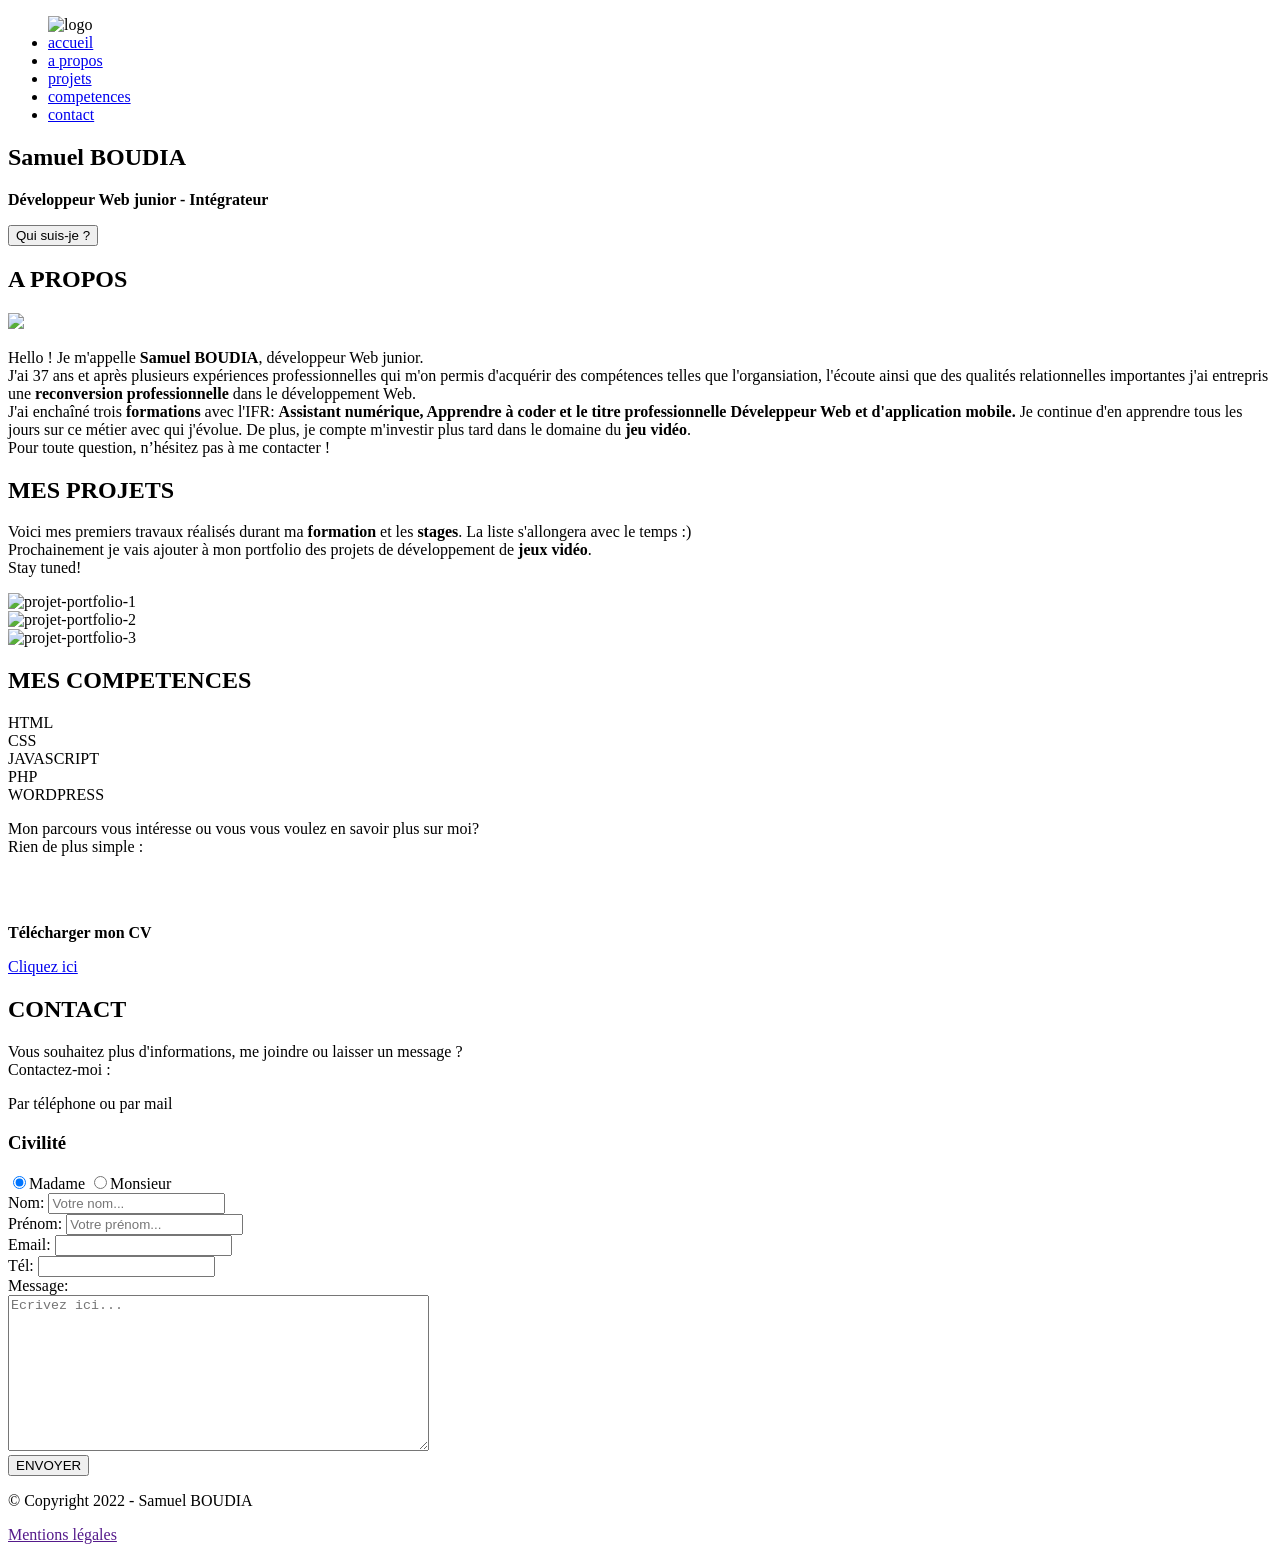
==== commit d76e226a: "Update index.html" ====
--- a/index.html
+++ b/index.html
@@ -11,7 +11,7 @@
     <link rel="preconnect" href="https://fonts.gstatic.com" crossorigin>
     <link href="https://fonts.googleapis.com/css2?family=Manuale:wght@300&display=swap" rel="stylesheet">
 
-    <link rel="stylesheet" href="styles.css">
+    <link rel="stylesheet" href="css/styles-1.css">
 </head>
 <body>
 
@@ -19,7 +19,7 @@
     <header>
         <nav  id="accueil">
             <ul class="nav-list">
-                <img class="nav-item" src="avatar-1.png" alt="logo">
+                <img class="nav-item" src="img/avatar-1.png" alt="logo">
                 <li class="nav-item"><a href="#accueil">accueil</a></li>
                 <li class="nav-item"><a href="#a-propos">a propos</a></li>
                 <li class="nav-item"><a href="#projets">projets</a></li>
@@ -55,7 +55,7 @@
         </div>
 
         <div class="item-2-2">
-            <img class="photo" src="avatar-3.png">
+            <img class="photo" src="img/avatar-3.png">
         </div>
 
         <div class="item-2-3">
@@ -85,15 +85,15 @@
         </div>
 
         <div class="item-3-3">
-            <img src="image-2.jpg" alt="projet-portfolio-1">
+            <img src="img/image-2.jpg" alt="projet-portfolio-1">
         </div>
 
         <div class="item-3-4">
-            <img src="image-2.jpg" alt="projet-portfolio-2">
+            <img src="img/image-2.jpg" alt="projet-portfolio-2">
         </div>
 
         <div class="item-3-5">
-            <img src="image-2.jpg" alt="projet-portfolio-3">
+            <img src="img/image-2.jpg" alt="projet-portfolio-3">
         </div>
 
     </section>
